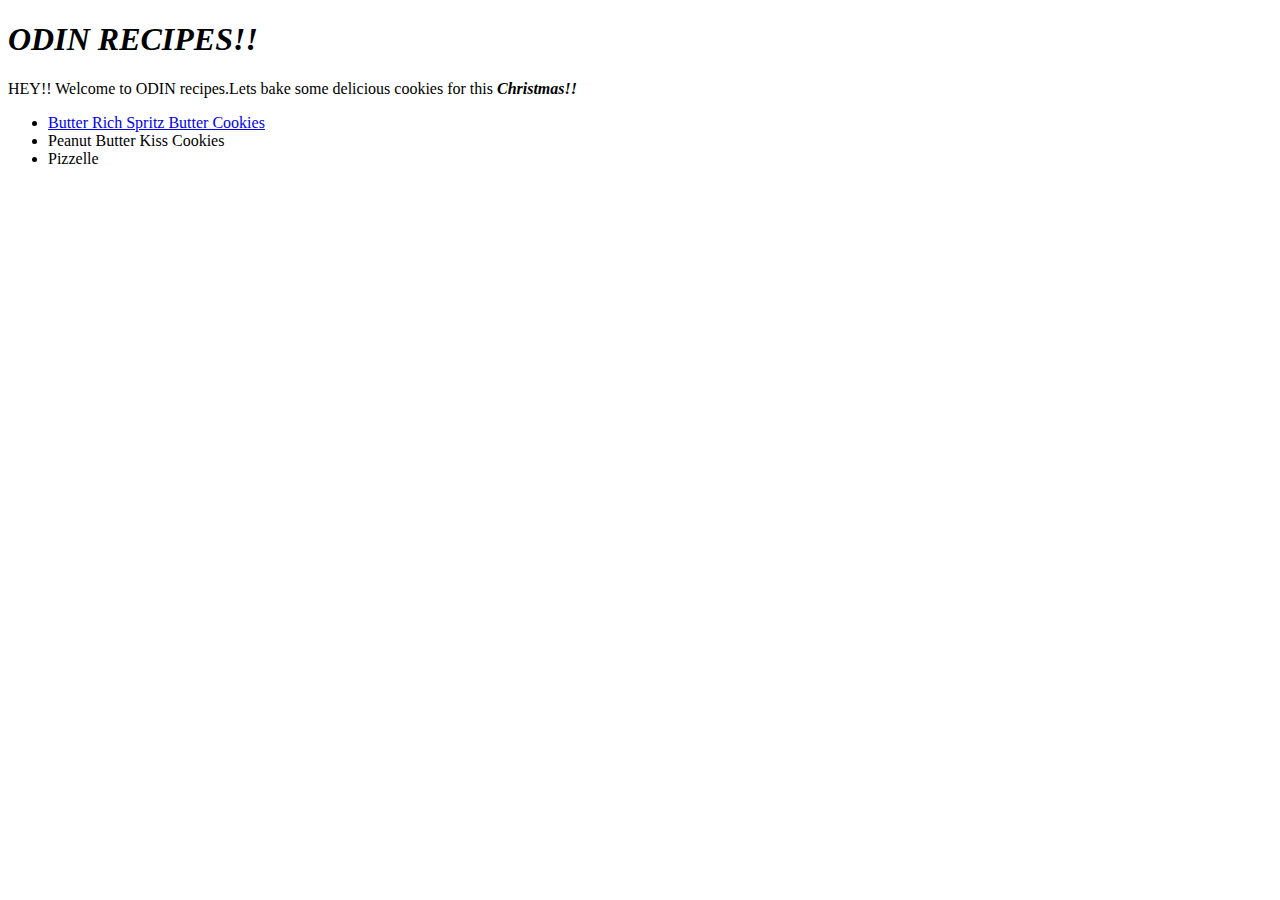
==== index.html @ 413c7f6d "Add home page for recipe website" ====
<!DOCTYPE html>
<html lang="en">
<head>
    <meta charset="UTF-8">
    <title>ODIN-RECIPES</title>
</head>
<body>
  <h1><em>ODIN RECIPES!!</em></h1>  
  <p>HEY!! Welcome to ODIN recipes.Lets bake some delicious cookies for this 
    <strong><em>Christmas!!</em></strong></p>
    <ul>
        <li><a href="./recipes/butter.html" target="_blank" rel="noreferrer">Butter Rich Spritz Butter Cookies</a></li>
        <li><a href="./recipes/kiss.html" target="_blank" rel="noreferrer"></a>Peanut Butter Kiss Cookies</li>
        <li><a href="./recipes/pizzelle.html" target="_blank" rel="noreferrer"></a>Pizzelle</li>
    </ul>
</body>
</html>
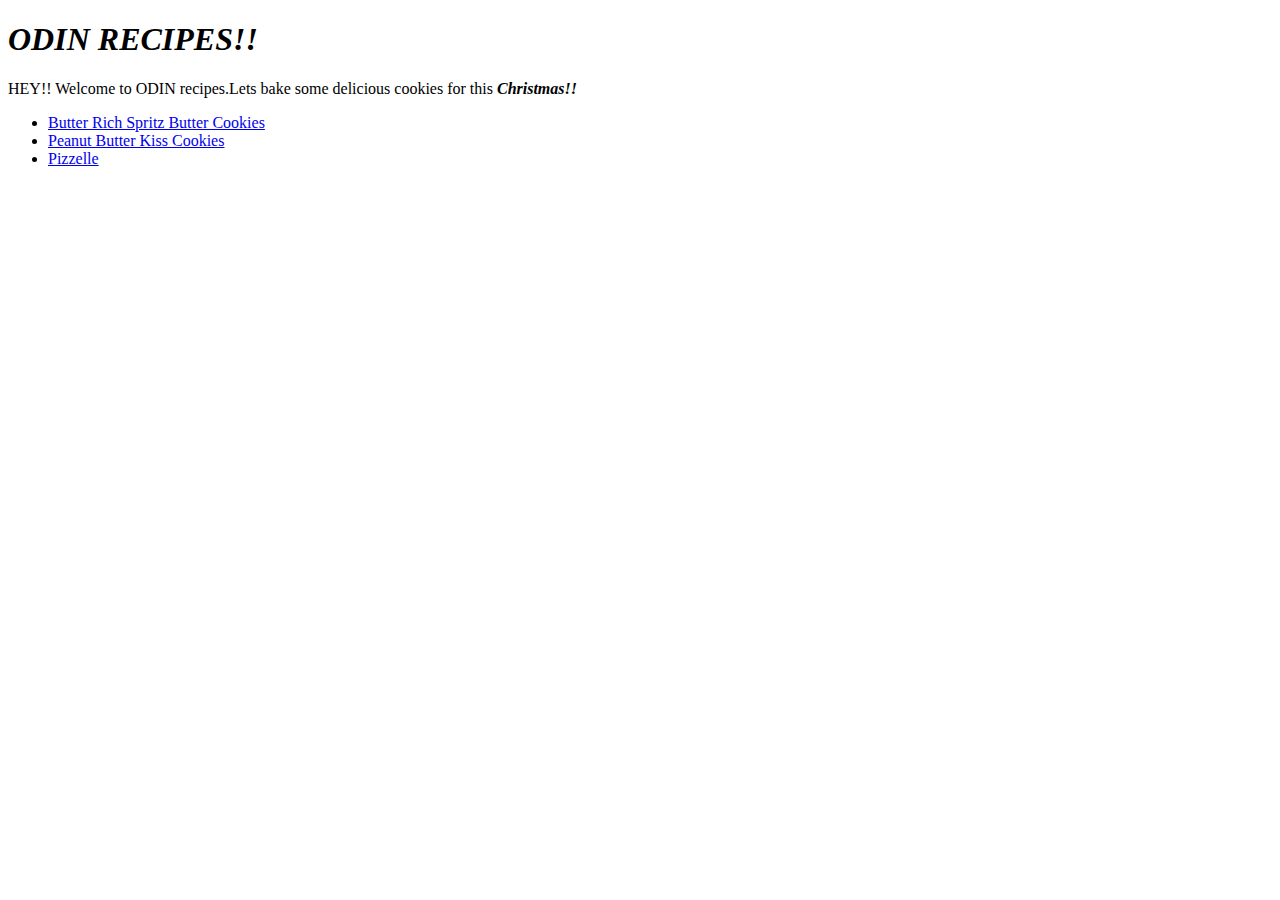
==== commit 0ab82acf: "Fix two URLS not working problem" ====
--- a/index.html
+++ b/index.html
@@ -10,8 +10,8 @@
     <strong><em>Christmas!!</em></strong></p>
     <ul>
         <li><a href="./recipes/butter.html" target="_blank" rel="noreferrer">Butter Rich Spritz Butter Cookies</a></li>
-        <li><a href="./recipes/kiss.html" target="_blank" rel="noreferrer"></a>Peanut Butter Kiss Cookies</li>
-        <li><a href="./recipes/pizzelle.html" target="_blank" rel="noreferrer"></a>Pizzelle</li>
+        <li><a href="./recipes/kiss.html" target="_blank" rel="noreferrer">Peanut Butter Kiss Cookies</a></li>
+        <li><a href="./recipes/pizzelle.html" target="_blank" rel="noreferrer">Pizzelle</a></li>
     </ul>
 </body>
 </html>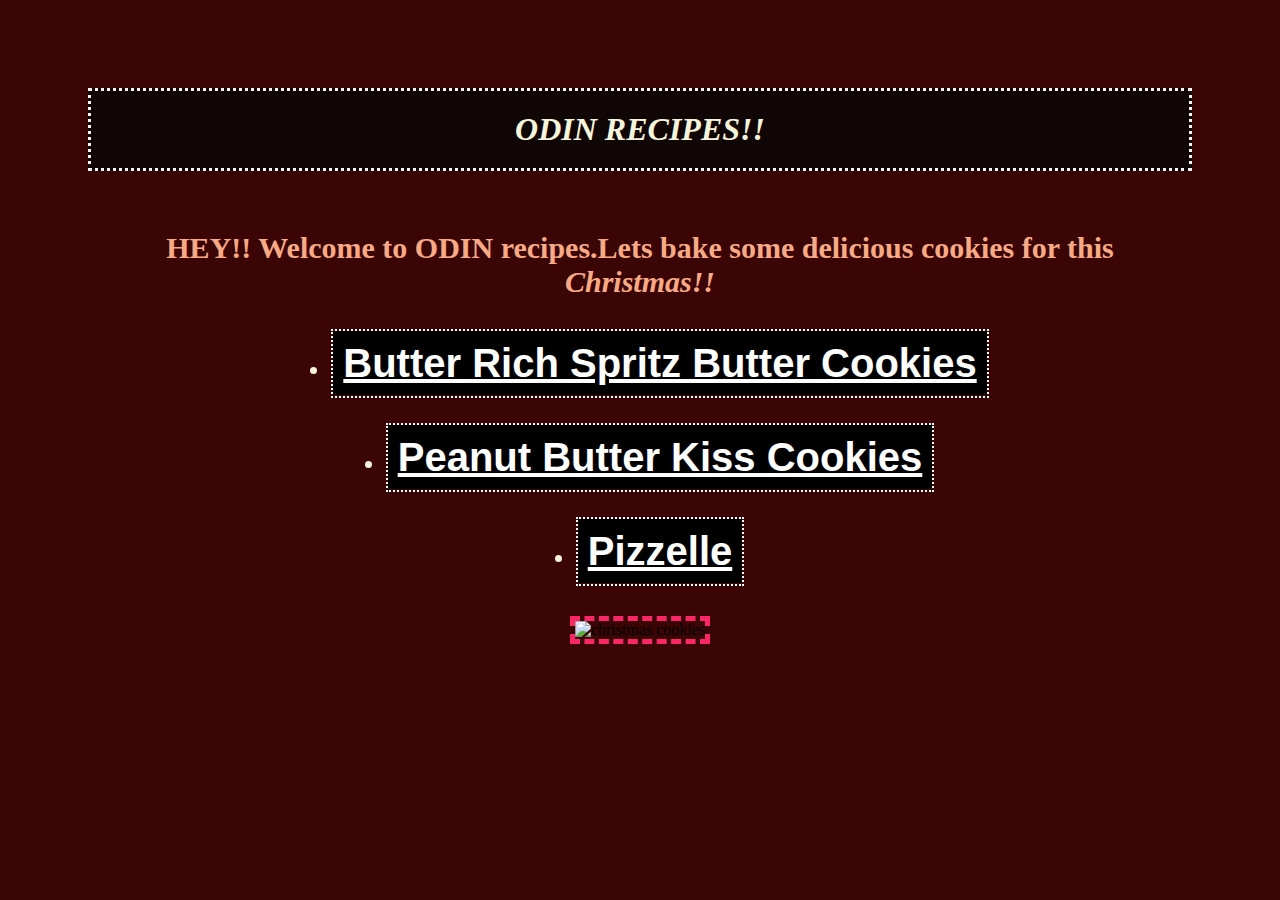
==== commit ca5d919f: "Add css" ====
--- a/index.html
+++ b/index.html
@@ -3,15 +3,18 @@
 <head>
     <meta charset="UTF-8">
     <title>ODIN-RECIPES</title>
+    <link rel="stylesheet" href="./style.css">
 </head>
 <body>
-  <h1><em>ODIN RECIPES!!</em></h1>  
-  <p>HEY!! Welcome to ODIN recipes.Lets bake some delicious cookies for this 
+  <h1 id="a1"><em>ODIN RECIPES!!</em></h1>  
+ <div class="content"> <p class="intro">HEY!! Welcome to ODIN recipes.Lets bake some delicious cookies for this 
     <strong><em>Christmas!!</em></strong></p>
-    <ul>
-        <li><a href="./recipes/butter.html" target="_blank" rel="noreferrer">Butter Rich Spritz Butter Cookies</a></li>
-        <li><a href="./recipes/kiss.html" target="_blank" rel="noreferrer">Peanut Butter Kiss Cookies</a></li>
-        <li><a href="./recipes/pizzelle.html" target="_blank" rel="noreferrer">Pizzelle</a></li>
+    <ul class="o">
+        <li style="font-size: 25px;"><a href="./recipes/butter.html" target="_blank" rel="noreferrer">Butter Rich Spritz Butter Cookies</a></li>
+        <li style="font-size: 25px;"><a href="./recipes/kiss.html" target="_blank" rel="noreferrer">Peanut Butter Kiss Cookies</a></li>
+        <li style="font-size: 25px;"><a href="./recipes/pizzelle.html" target="_blank" rel="noreferrer">Pizzelle</a></li>
     </ul>
+<p class="img"><img  src="https://w0.peakpx.com/wallpaper/896/64/HD-wallpaper-delicious-cookie-merry-christmas-2019-new-year-thumbnail.jpg" height="200" alt="christmas cookies"></p>
+</div>
 </body>
 </html>--- a/style.css
+++ b/style.css
@@ -0,0 +1,84 @@
+body{
+  
+    background-color: rgb(59, 5, 5);
+   padding:80px;}
+.img{
+    
+    border: 5px dashed rgb(250, 38, 102);
+    margin:auto;
+    width:fit-content;
+}
+.intro{
+    font-size: 30px;
+    font-weight: 600;
+    color: rgb(248, 170, 133);
+    font-family:cursive;
+    text-align: center;
+
+}
+ul,ol{
+    font-size:30px;
+    color: aliceblue;
+}
+li{
+    margin:15px;
+    color :white;
+    font-size: 20px;
+}
+.o li{
+ font-size: 25px;
+ font-weight: bold;
+ 
+ padding:10px 0 10px 0;
+ 
+ border: 2px dotted white;
+ color: beige;
+ width:fit-content;
+margin: auto;
+margin-bottom:25px;
+ 
+}
+a{  background-color: black;
+    color: white;
+    font-weight: bolder;
+    font-family: Arial, Helvetica, sans-serif;
+    font-size: 40px;
+    padding:10px;
+}
+a:hover{
+    color: aqua;
+}
+
+.h{
+    font-size: 35px;
+    font-weight: bolder;
+    background-color: rgb(0, 0, 0);
+    text-shadow: 0 0 3px rgb(235, 159, 146),0 0 5px rgb(238, 204, 189);
+    text-align: center;
+    color:beige;
+    width: fit-content;
+    padding:10px;
+    margin:auto;
+    margin-bottom: 40px;
+    border:2px dotted whitesmoke;
+}
+.m{
+    font-weight: bold;
+    font-size: 50px;
+    color: darkgreen;
+text-shadow: 0 0 5px red;}
+#a1{
+    text-align: center;
+    padding:20px;
+    border:3px dotted whitesmoke;
+    color: beige;
+    margin:auto;
+
+    background-color: rgb(17, 6, 6);
+}
+.content{
+   
+    padding: 20px;
+    margin:10px;
+}
+.s{display:inline-block;}
